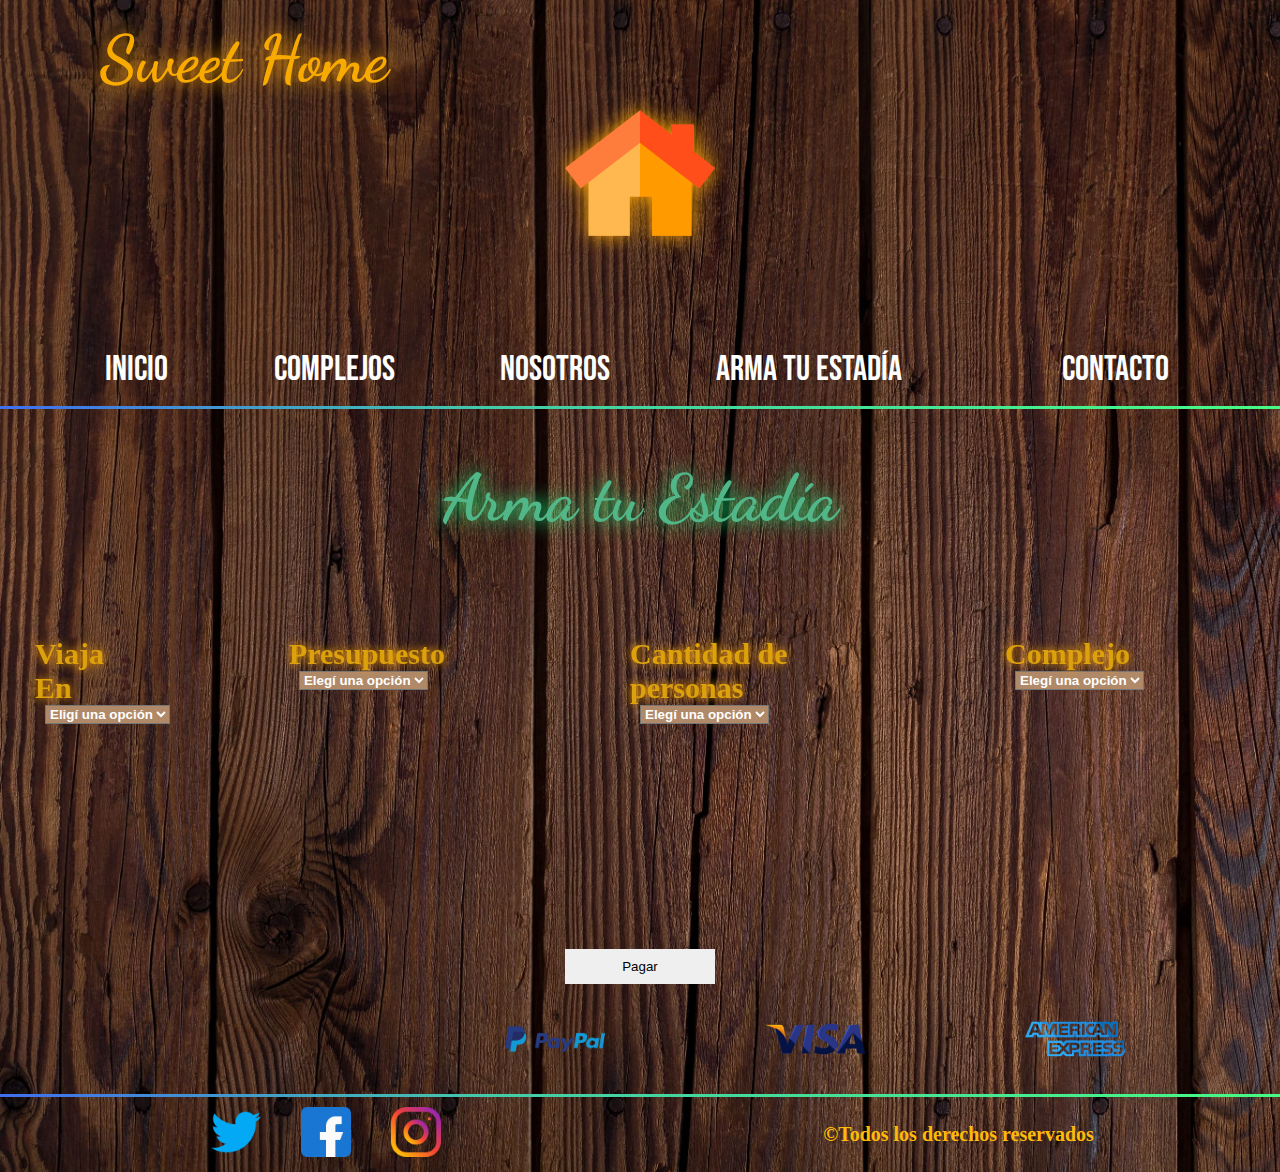
==== armaTuEstadía.html @ 87ab7163 "Avances casi finales del proyecto" ====
<!DOCTYPE html>
<html lang="en">
<head>
    <meta charset="UTF-8">
    <meta http-equiv="X-UA-Compatible" content="IE=edge">
    <meta name="viewport" content="width=device-width, initial-scale=1.0">
    <title>Sweet Home-Estadias-Gabriel Videla</title>   
    <link rel="preconnect" href="https://fonts.googleapis.com">
    <link rel="preconnect" href="https://fonts.gstatic.com" crossorigin>
    <link href="https://fonts.googleapis.com/css2?family=Dancing+Script:wght@600&display=swap" rel="stylesheet">
    <link rel="preconnect" href="https://fonts.googleapis.com">
    <link rel="preconnect" href="https://fonts.gstatic.com" crossorigin>
    <link href="https://fonts.googleapis.com/css2?family=Bebas+Neue&display=swap" rel="stylesheet">
    <meta name="description" content="Aquí podras armar la estadía de acuerdo al presupuesto que más te convenga, también definir con cuantas personas vendrás y en donde te hospedarás">
    <meta name="keywords"  content="HOME, SWEET, COMPLEJO, HOGAR, CASA, VACACIONES, PRESUPUESTO, CALIDAD, ESTADÍA, CANTIDAD">
    <link rel="stylesheet" href="./css/main.css">

</head>
<header>
    <h1 class="headerTitulo">Sweet Home</h1> 
    <img id="img-center" src="./img/Logo.png" alt="Logo">
    <nav>
        <div>
            <ul class="header__lista">
                <li><a class="hover-underline-animation" href="index.html">Inicio</a></li>
                <li><a class="hover-underline-animation" href="complejos.html">Complejos</a></li>
                <li><a class="hover-underline-animation" href="nosotros.html">Nosotros</a></li>
                <li><a class="hover-underline-animation" href="armaTuEstadía.html">Arma tu Estadía<a/></li>
                <li><a class="hover-underline-animation" href="contacto.html">contacto<a/></li>
            </ul>
        </div>
    </nav>
</header>

<hr>
<body class="bodyBackground">
    <main>
        <div>
            <h2 class="separacionTitulo">Arma tu Estadía</h2>
        </div>
        
        <section>
            
            
            <form action="#" method="GET" enctype="multipart/form-data" class="flexEstadia">
                <div>
                    <h3>
                        Viaja En
                    </h3>
                   
                    <select name="viajaEn" id="">
                        <option value=""disabled selected>Eligí una opción</option>
                        <option value="Solo">Solo</option>
                        <option value="Pareja">Pareja</option>
                        <option value="Familia">Familia</option>
                    </select>
                </div>
                
                <div>
                    <h3>
                        Presupuesto
                    </h3>
                   
                    <select name="presupuesto" id="">
                        <option value=""disabled selected>Elegí una opción</option>
                        <option value="$1000">$1000</option>
                        <option value="$2000">$2000</option>
                        <option value="$3000">$3000</option>
                        <option value="$4000">$4000</option>
                        <option value="$5000">$5000</option>
                        
                    </select>
                </div>
                
                <div>
                    <h3>
                        Cantidad de personas
                    </h3>
                   
                    <select name="cantidadDePersonas" id="">
                        <option value=""disabled selected>Elegí una opción</option>
                        <option value="1">1</option>
                        <option value="2">2</option>
                        <option value="3">3</option>
                        <option value="4">4</option>
                        <option value="5">5</option>
                        <option value="6">6</option>
                    </select>
                </div>
               
                <div>
                    <h3>
                        Complejo
                    </h3>
                   
                    <select  name="Complejo" id="">
                        <option value=""disabled selected>Elegí una opción</option>
                        <option value="delux">Delux</option>
                        <option value="kingfisher">Kingfisher</option>
                        <option value="oaklands">Oaklands</option>
                    </select>
                </div>
    
            </form>
           
                <div class="centrar">
                    <input type="submit" value="Pagar" class="btnEnviarContacto">
                </div>
                
                <div class="flexCards">
                    <img class="iconsCards" src="./img/paypal.png" alt="paypal">
                    <img class="iconsCards" src="./img/visa.png" alt="visa">
                    <img class="iconsCards" src="./img/americanExpress.png" alt="americanExpress">
                </div>
    
         <hr>
        
        </section>
        
    </main>
    
    <footer>
        <div>
            <img class="footer__icons" src="./img/twitter.png" alt="twitter">
            <img class="footer__icons" src="./img/facebook.png" alt="facebook">
            <img class="footer__icons" src="./img/instagram.png" alt="instagram">
        </div>
        
        <p>©Todos los derechos reservados</p>
    </footer>

</body>
</html>
---- css/main.css ----
* {
  padding: 0;
  margin: 0;
}

.headerTitulo {
  color: #f8aa01;
  font-family: "Dancing Script", cursive;
  font-size: 65px;
  text-align: start;
  margin-top: 20px;
  margin-left: 100px;
  -webkit-filter: drop-shadow(0 0 10px orange);
          filter: drop-shadow(0 0 10px orange);
}

form {
  margin-bottom: 200px;
}

.separacion {
  margin-bottom: 25px;
}

.separacionTitulo {
  margin-bottom: 100px;
  margin-top: 50px;
}

h2 {
  color: #52b788;
  font-size: 65px;
  margin-bottom: 20px;
  text-align: center;
  font-family: "Dancing Script", cursive;
  -webkit-filter: drop-shadow(0 0 10px #1bf57d);
          filter: drop-shadow(0 0 10px #1bf57d);
}

.header__lista > li > a {
  color: white;
  font-size: 35px;
  text-decoration: none;
  font-family: "Bebas Neue", cursive;
}

.parrafo {
  color: #fff4ea;
  font-size: 20px;
  margin-bottom: 25px;
  font-family: "Bebas Neue", cursive;
}

.body__parrafoIndex {
  color: #f39831;
  font-family: "Bebas Neue", cursive;
  font-size: 30px;
  margin-left: 50px;
  margin-top: 100px;
}

.body_parrafoNosotros {
  color: white;
  font-size: 30px;
  font-family: "Bebas Neue", cursive;
}

footer {
  color: #ffba08;
  display: -webkit-box;
  display: -ms-flexbox;
  display: flex;
  -ms-flex-pack: distribute;
      justify-content: space-around;
  font-size: 20px;
  font-weight: bold;
  -webkit-box-align: center;
      -ms-flex-align: center;
          align-items: center;
  margin: 0;
}

h3 {
  color: #dda20b;
  display: -webkit-box;
  display: -ms-flexbox;
  display: flex;
  -webkit-box-pack: space-evenly;
      -ms-flex-pack: space-evenly;
          justify-content: space-evenly;
  font-size: 30px;
  font-weight: bold;
  margin-right: 150px;
  margin-left: 35px;
  -webkit-filter: drop-shadow(0 0 5px orange);
          filter: drop-shadow(0 0 5px orange);
}

#img-center {
  display: block;
  margin-left: auto;
  margin-right: auto;
  margin-bottom: 100px;
  height: 150px;
  width: 150px;
  -webkit-filter: drop-shadow(0 0 10px orange);
          filter: drop-shadow(0 0 10px orange);
}

.contacto {
  display: block;
  margin-left: auto;
  margin-right: auto;
  height: 200px;
  width: 200px;
}

label {
  color: white;
  font-size: 25px;
}

legend {
  color: white;
  font-size: 25px;
}

.centrar {
  text-align: center;
}

.bodyBackground {
  background-image: url(../img/FondoDePagina.jpg);
  background-repeat: no-repeat;
  background-size: cover;
  width: 100%;
  height: 100%;
}

ul {
  List-style: none;
  display: -webkit-box;
  display: -ms-flexbox;
  display: flex;
  -webkit-box-orient: horizontal;
  -webkit-box-direction: normal;
      -ms-flex-direction: row;
          flex-direction: row;
  -webkit-box-pack: space-evenly;
      -ms-flex-pack: space-evenly;
          justify-content: space-evenly;
}

.hover-underline-animation {
  display: inline-block;
  position: relative;
  color: #0087ca;
}

.hover-underline-animation:after {
  content: '';
  position: absolute;
  width: 100%;
  -webkit-transform: scaleX(0);
          transform: scaleX(0);
  height: 3px;
  bottom: 0;
  left: 0;
  background-color: #2a9d8f;
  -webkit-transform-origin: bottom right;
          transform-origin: bottom right;
  -webkit-transition: -webkit-transform 0.25s ease-out;
  transition: -webkit-transform 0.25s ease-out;
  transition: transform 0.25s ease-out;
  transition: transform 0.25s ease-out, -webkit-transform 0.25s ease-out;
}

.hover-underline-animation:hover:after {
  -webkit-transform: scaleX(1);
          transform: scaleX(1);
  -webkit-transform-origin: bottom left;
          transform-origin: bottom left;
}

li {
  margin-left: 50px;
}

header {
  margin-bottom: 15PX;
}

.body__complejosflex {
  display: -webkit-box;
  display: -ms-flexbox;
  display: flex;
  -webkit-box-orient: horizontal;
  -webkit-box-direction: normal;
      -ms-flex-direction: row;
          flex-direction: row;
  -ms-flex-wrap: nowrap;
      flex-wrap: nowrap;
  -webkit-box-pack: space-evenly;
      -ms-flex-pack: space-evenly;
          justify-content: space-evenly;
}

.flexEstadia {
  display: -webkit-box;
  display: -ms-flexbox;
  display: flex;
  -webkit-box-orient: horizontal;
  -webkit-box-direction: normal;
      -ms-flex-direction: row;
          flex-direction: row;
  -ms-flex-wrap: nowrap;
      flex-wrap: nowrap;
  -webkit-box-pack: space-evenly;
      -ms-flex-pack: space-evenly;
          justify-content: space-evenly;
}

select {
  margin-left: 45px;
  color: white;
  font-weight: bold;
  background-color: #b08968;
}

.body__grid {
  display: -ms-grid;
  display: grid;
  -ms-grid-columns: 500px 500px;
      grid-template-columns: 500px 500px;
  -ms-grid-rows: 100px 500px;
      grid-template-rows: 100px 500px;
  -webkit-box-pack: space-evenly;
      -ms-flex-pack: space-evenly;
          justify-content: space-evenly;
  grid-row-gap: 50px;
  margin-top: 100px;
}

.gridIndex {
  display: -ms-grid;
  display: grid;
  -ms-grid-columns: 200px 500px;
      grid-template-columns: 200px 500px;
  -ms-grid-rows: 200px 500px;
      grid-template-rows: 200px 500px;
  -ms-flex-pack: distribute;
      justify-content: space-around;
  grid-column-gap: 150px;
  grid-row-gap: 50px;
}

.body__imgNosotros {
  height: 400px;
  width: 400px;
}

.imgIndex {
  height: 150px;
  width: 150px;
  margin: 25px;
  padding: 1px;
  border: #fcd15b 5px;
  border-style: outset;
}

hr {
  width: 100%;
  opacity: 1;
  height: 3px !important;
  border: none;
  background: #3f5efb;
  background: -webkit-gradient(linear, left top, right top, from(#3f5efb), color-stop(0%, #406eef), color-stop(39%, #44cba8), to(#46fc83));
  background: linear-gradient(90deg, #3f5efb 0%, #406eef 0%, #44cba8 39%, #46fc83 100%);
}

.borde {
  border: #90be6d 5px;
}

.footer__icons {
  height: 50px;
  width: 50px;
  padding: 10px;
  margin-left: 15px;
  cursor: pointer;
}

.iconsCards {
  height: 100px;
  width: 100px;
  padding: 5px;
  margin-right: 150px;
}

.flexCards {
  display: -webkit-box;
  display: -ms-flexbox;
  display: flex;
  -webkit-box-orient: horizontal;
  -webkit-box-direction: normal;
      -ms-flex-direction: row;
          flex-direction: row;
  -webkit-box-pack: end;
      -ms-flex-pack: end;
          justify-content: flex-end;
}

.btnEnviarContacto {
  width: 150px;
  padding-top: 10px;
  padding-bottom: 10px;
  border: none;
  margin-top: 25px;
  -webkit-transition: all 0.3s ease-in-out;
  transition: all 0.3s ease-in-out;
}

.btnEnviarContacto:hover {
  background-color: #e63946;
  color: white;
  -webkit-transform: scale(1.3);
          transform: scale(1.3);
}

.carousel {
  margin-left: 10px;
  border: #2a9d8f 7px;
  border-style: outset;
}

.cardComplejo__titulo {
  color: #dda20b;
}

.cardComplejo__imagen {
  height: 300px;
  width: 450px;
  margin: 25px;
  padding: 1px;
  border: #2a9d8f 5px;
  border-style: outset;
  -webkit-transition: all 0.3s ease-in-out;
  transition: all 0.3s ease-in-out;
}

.cardComplejo__imagen:hover {
  -webkit-transform: scale(1.1);
          transform: scale(1.1);
}

.cardComplejo__parrafo {
  color: #fff4ea;
  font-size: 20px;
  margin-bottom: 25px;
  font-family: "Bebas Neue", cursive;
}

.cardComplejo2__titulo2 {
  color: #dda20b;
}

.cardComplejo2__imagen2 {
  height: 300px;
  width: 450px;
  margin: 25px;
  padding: 1px;
  border: #2a9d8f 5px;
  border-style: outset;
  -webkit-transition: all 0.3s ease-in-out;
  transition: all 0.3s ease-in-out;
}

.cardComplejo2__imagen2:hover {
  -webkit-transform: scale(1.1);
          transform: scale(1.1);
}

.cardComplejo2__parrafo2 {
  color: #fff4ea;
  font-size: 20px;
  margin-bottom: 25px;
  font-family: "Bebas Neue", cursive;
}

.cardComplejo3__titulo3 {
  color: #dda20b;
}

.cardComplejo3__imagen3 {
  height: 300px;
  width: 450px;
  margin: 25px;
  padding: 1px;
  border: #2a9d8f 5px;
  border-style: outset;
  -webkit-transition: all 0.3s ease-in-out;
  transition: all 0.3s ease-in-out;
}

.cardComplejo3__imagen3:hover {
  -webkit-transform: scale(1.1);
          transform: scale(1.1);
}

.cardComplejo3__parrafo3 {
  color: #fff4ea;
  font-size: 20px;
  margin-bottom: 25px;
  font-family: "Bebas Neue", cursive;
}

@media only screen and (min-width: 320px) {
  .grilla {
    display: -ms-grid;
    display: grid;
    -ms-grid-columns: 100px;
        grid-template-columns: 100px;
    -ms-grid-rows: 100px;
        grid-template-rows: 100px;
    grid-column-gap: 10px;
    -webkit-box-pack: stretch;
        -ms-flex-pack: stretch;
            justify-content: stretch;
  }
}

@media only screen and (min-width: 768px) {
  .grilla {
    display: -ms-grid;
    display: grid;
    -ms-grid-columns: (1fr)[2];
        grid-template-columns: repeat(2, 1fr);
    -ms-grid-rows: (1fr)[2];
        grid-template-rows: repeat(2, 1fr);
    grid-column-gap: 10px;
  }
}

@media only screen and (min-width: 1024px) {
  .grilla {
    display: -ms-grid;
    display: grid;
    -ms-grid-columns: (300px)[6];
        grid-template-columns: repeat(6, 300px);
    -ms-grid-rows: 100px;
        grid-template-rows: 100px;
    -webkit-box-align: center;
        -ms-flex-align: center;
            align-items: center;
    -ms-flex-pack: distribute;
        justify-content: space-around;
  }
}
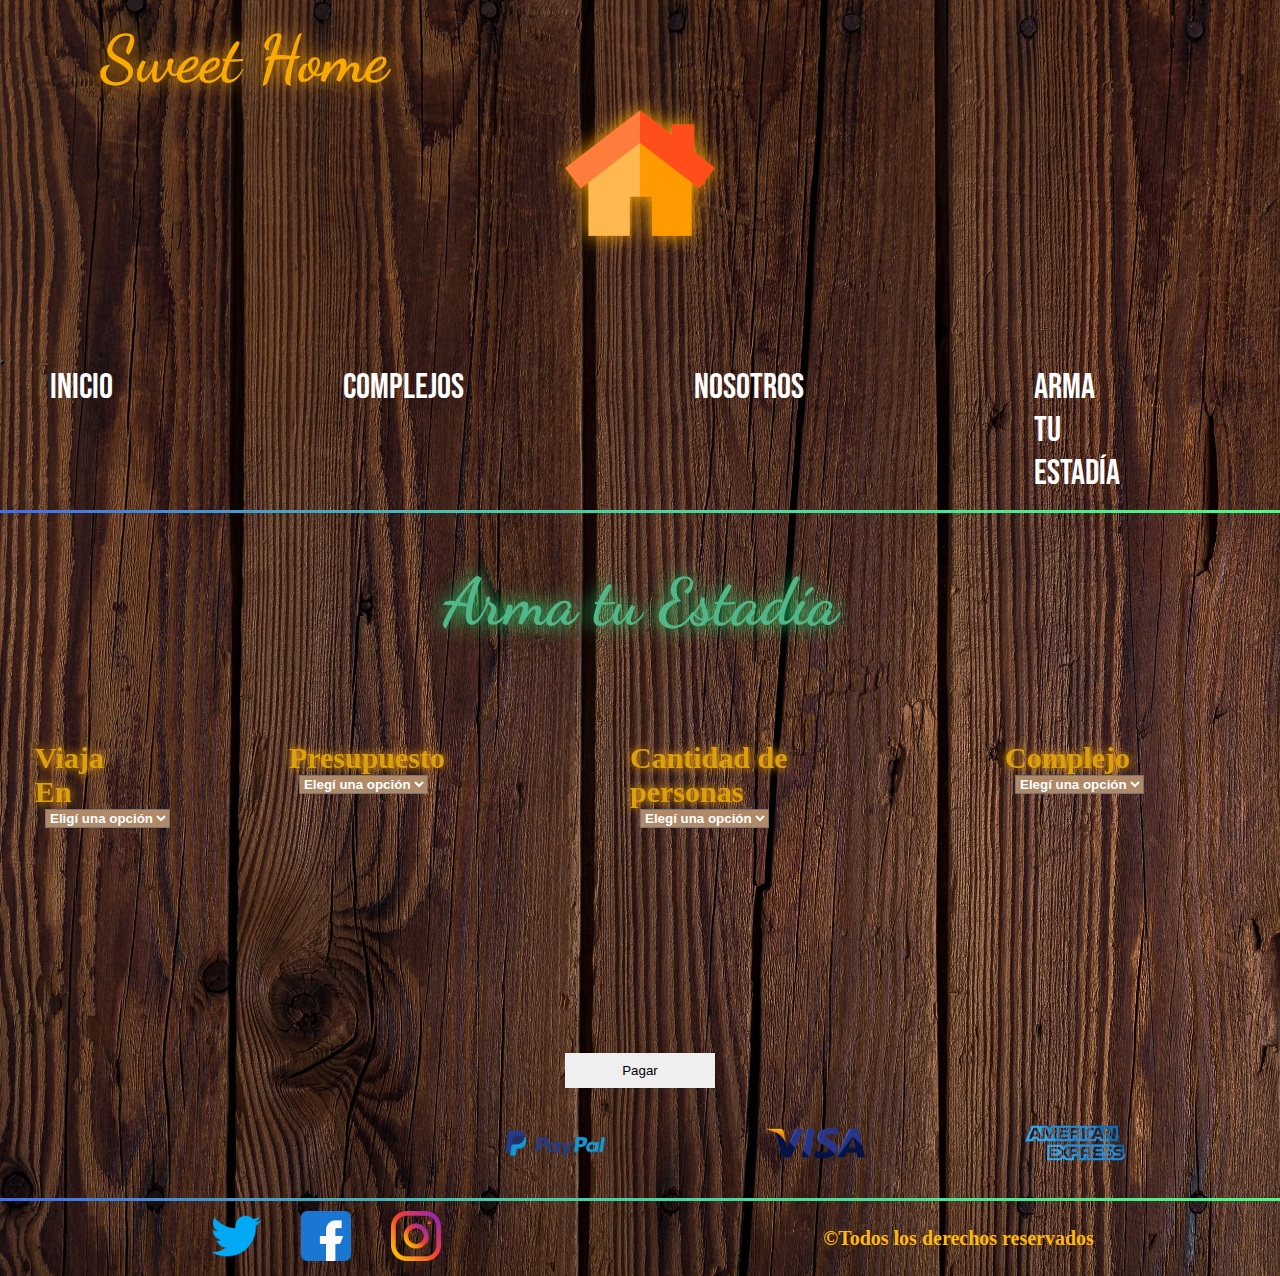
==== commit c70886e2: "cambios para la barra de navegacion" ====
--- a/armaTuEstadía.html
+++ b/armaTuEstadía.html
@@ -13,23 +13,43 @@
     <link href="https://fonts.googleapis.com/css2?family=Bebas+Neue&display=swap" rel="stylesheet">
     <meta name="description" content="Aquí podras armar la estadía de acuerdo al presupuesto que más te convenga, también definir con cuantas personas vendrás y en donde te hospedarás">
     <meta name="keywords"  content="HOME, SWEET, COMPLEJO, HOGAR, CASA, VACACIONES, PRESUPUESTO, CALIDAD, ESTADÍA, CANTIDAD">
+    <link href="https://cdn.jsdelivr.net/npm/bootstrap@5.0.2/dist/css/bootstrap.min.css" rel="stylesheet" integrity="sha384-EVSTQN3/azprG1Anm3QDgpJLIm9Nao0Yz1ztcQTwFspd3yD65VohhpuuCOmLASjC" crossorigin="anonymous">
     <link rel="stylesheet" href="./css/main.css">
 
 </head>
 <header>
     <h1 class="headerTitulo">Sweet Home</h1> 
     <img id="img-center" src="./img/Logo.png" alt="Logo">
-    <nav>
-        <div>
-            <ul class="header__lista">
-                <li><a class="hover-underline-animation" href="index.html">Inicio</a></li>
-                <li><a class="hover-underline-animation" href="complejos.html">Complejos</a></li>
-                <li><a class="hover-underline-animation" href="nosotros.html">Nosotros</a></li>
-                <li><a class="hover-underline-animation" href="armaTuEstadía.html">Arma tu Estadía<a/></li>
-                <li><a class="hover-underline-animation" href="contacto.html">contacto<a/></li>
+    <nav class="navbar navbar-expand-lg navbar-light ">
+        <div class="container-fluid">
+          <a class="navbar-brand" href="#"></a>
+          <button class="navbar-toggler" type="button" data-bs-toggle="collapse" data-bs-target="#navbarText" aria-controls="navbarText" aria-expanded="false" aria-label="Toggle navigation">
+            <span class="navbar-toggler-icon"></span>
+          </button>
+          <div class="collapse navbar-collapse" id="navbarText">
+            <ul class="navbar-nav me-auto mb-2 mb-lg-0 header__lista">
+              <li class="nav-item">
+                <a class="nav-link active hover-underline-animation" aria-current="page" href="index.html">Inicio</a>
+              </li>
+              <li class="nav-item">
+                <a class="nav-link hover-underline-animation" href="complejos.html">Complejos</a>
+              </li>
+              <li class="nav-item">
+                <a class="nav-link hover-underline-animation" href="nosotros.html">Nosotros</a>
+              </li>
+              <li class="nav-item">
+                <a class="nav-link hover-underline-animation" href="armaTuEstadía.html">Arma Tu Estadía</a>
+              </li>
+              <li class="nav-item">
+                <a class="nav-link hover-underline-animation" href="contacto.html">Contacto</a>
+              </li>
             </ul>
+            <span class="navbar-text">
+              
+            </span>
+          </div>
         </div>
-    </nav>
+      </nav>
 </header>
 
 <hr>
@@ -128,7 +148,7 @@
         
         <p>©Todos los derechos reservados</p>
     </footer>
-
+    <script src="https://cdn.jsdelivr.net/npm/bootstrap@5.0.2/dist/js/bootstrap.bundle.min.js" integrity="sha384-MrcW6ZMFYlzcLA8Nl+NtUVF0sA7MsXsP1UyJoMp4YLEuNSfAP+JcXn/tWtIaxVXM" crossorigin="anonymous"></script>
 </body>
 </html>
 
--- a/css/main.css
+++ b/css/main.css
@@ -38,10 +38,15 @@
 }
 
 .header__lista > li > a {
-  color: white;
+  color: white !important;
   font-size: 35px;
   text-decoration: none;
   font-family: "Bebas Neue", cursive;
+  margin-right: 180px;
+}
+
+.navbar-toggler {
+  background-color: white;
 }
 
 .parrafo {
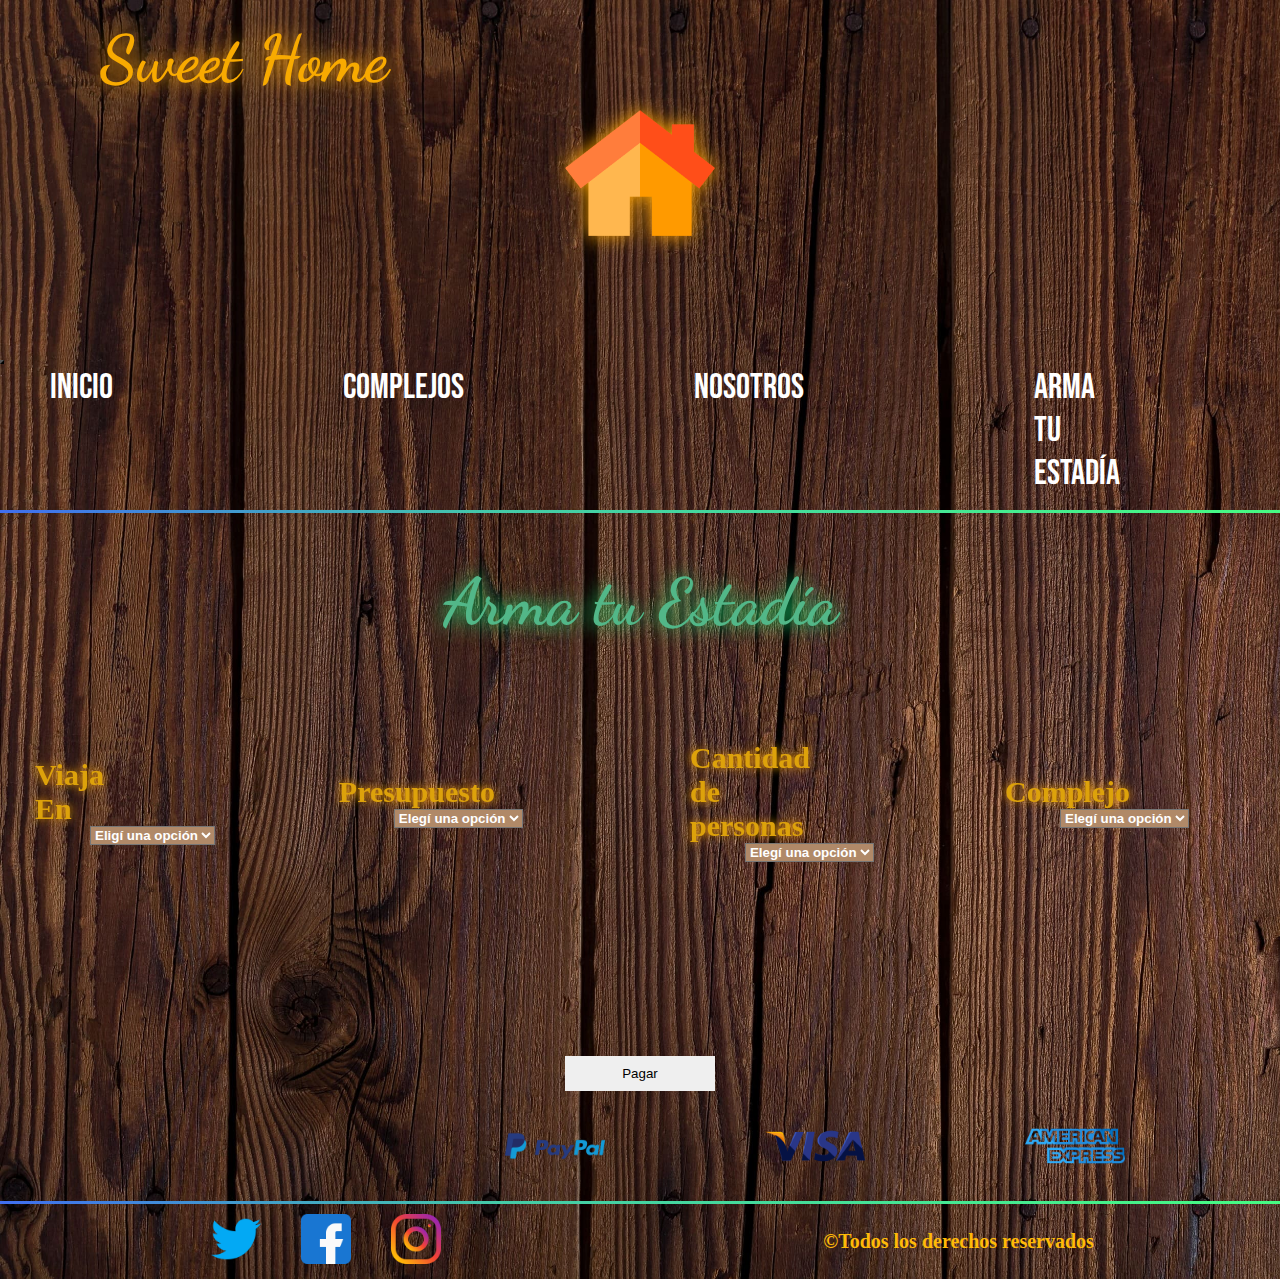
==== commit 2c5c4707: "cambios en la seccion Arma tu Estadia, posible version final" ====
--- a/armaTuEstadía.html
+++ b/armaTuEstadía.html
@@ -58,69 +58,67 @@
         <div>
             <h2 class="separacionTitulo">Arma tu Estadía</h2>
         </div>
-        
         <section>
-            
-            
-            <form action="#" method="GET" enctype="multipart/form-data" class="flexEstadia">
-                <div>
-                    <h3>
-                        Viaja En
-                    </h3>
+            <form action="#" method="GET" enctype="multipart/form-data" class="grilla">
+               
+                    <div>
+                        <h3>
+                            Viaja En
+                        </h3>
+                       
+                        <select name="viajaEn" id="">
+                            <option value=""disabled selected>Eligí una opción</option>
+                            <option value="Solo">Solo</option>
+                            <option value="Pareja">Pareja</option>
+                            <option value="Familia">Familia</option>
+                        </select>
+                    </div>
+                    
+                    <div>
+                        <h3>
+                            Presupuesto
+                        </h3>
+                       
+                        <select name="presupuesto" id="">
+                            <option value=""disabled selected>Elegí una opción</option>
+                            <option value="$1000">$1000</option>
+                            <option value="$2000">$2000</option>
+                            <option value="$3000">$3000</option>
+                            <option value="$4000">$4000</option>
+                            <option value="$5000">$5000</option>
+                            
+                        </select>
+                    </div>
+                    
+                    <div>
+                        <h3>
+                            Cantidad de personas
+                        </h3>
+                       
+                        <select name="cantidadDePersonas" id="">
+                            <option value=""disabled selected>Elegí una opción</option>
+                            <option value="1">1</option>
+                            <option value="2">2</option>
+                            <option value="3">3</option>
+                            <option value="4">4</option>
+                            <option value="5">5</option>
+    
+                        </select>
+                    </div>
                    
-                    <select name="viajaEn" id="">
-                        <option value=""disabled selected>Eligí una opción</option>
-                        <option value="Solo">Solo</option>
-                        <option value="Pareja">Pareja</option>
-                        <option value="Familia">Familia</option>
-                    </select>
-                </div>
-                
-                <div>
-                    <h3>
-                        Presupuesto
-                    </h3>
-                   
-                    <select name="presupuesto" id="">
-                        <option value=""disabled selected>Elegí una opción</option>
-                        <option value="$1000">$1000</option>
-                        <option value="$2000">$2000</option>
-                        <option value="$3000">$3000</option>
-                        <option value="$4000">$4000</option>
-                        <option value="$5000">$5000</option>
-                        
-                    </select>
-                </div>
-                
-                <div>
-                    <h3>
-                        Cantidad de personas
-                    </h3>
-                   
-                    <select name="cantidadDePersonas" id="">
-                        <option value=""disabled selected>Elegí una opción</option>
-                        <option value="1">1</option>
-                        <option value="2">2</option>
-                        <option value="3">3</option>
-                        <option value="4">4</option>
-                        <option value="5">5</option>
-                        <option value="6">6</option>
-                    </select>
-                </div>
-               
-                <div>
-                    <h3>
-                        Complejo
-                    </h3>
-                   
-                    <select  name="Complejo" id="">
-                        <option value=""disabled selected>Elegí una opción</option>
-                        <option value="delux">Delux</option>
-                        <option value="kingfisher">Kingfisher</option>
-                        <option value="oaklands">Oaklands</option>
-                    </select>
-                </div>
-    
+                    <div>
+                        <h3>
+                            Complejo
+                        </h3>
+                       
+                        <select  name="Complejo" id="">
+                            <option value=""disabled selected>Elegí una opción</option>
+                            <option value="delux">Delux</option>
+                            <option value="kingfisher">Kingfisher</option>
+                            <option value="oaklands">Oaklands</option>
+                            <option value="oaklands">Imperial</option>
+                        </select>
+                    </div>
             </form>
            
                 <div class="centrar">
@@ -132,9 +130,7 @@
                     <img class="iconsCards" src="./img/visa.png" alt="visa">
                     <img class="iconsCards" src="./img/americanExpress.png" alt="americanExpress">
                 </div>
-    
          <hr>
-        
         </section>
         
     </main>
--- a/css/main.css
+++ b/css/main.css
@@ -66,6 +66,7 @@
 
 .body_parrafoNosotros {
   color: white;
+  margin-top: 190px;
   font-size: 30px;
   font-family: "Bebas Neue", cursive;
 }
@@ -262,6 +263,7 @@
 .body__imgNosotros {
   height: 400px;
   width: 400px;
+  margin-bottom: 20px;
 }
 
 .imgIndex {
@@ -415,22 +417,55 @@
 .cardComplejo3__parrafo3 {
   color: #fff4ea;
   font-size: 20px;
+  margin-bottom: 35px;
+  font-family: "Bebas Neue", cursive;
+}
+
+.cardComplejo4__titulo4 {
+  color: #dda20b;
+}
+
+.cardComplejo4__imagen4 {
+  height: 300px;
+  width: 450px;
+  margin: 25px;
+  padding: 1px;
+  border: #2a9d8f 5px;
+  border-style: outset;
+  -webkit-transition: all 0.3s ease-in-out;
+  transition: all 0.3s ease-in-out;
+}
+
+.cardComplejo4__imagen4:hover {
+  -webkit-transform: scale(1.1);
+          transform: scale(1.1);
+}
+
+.cardComplejo4__parrafo4 {
+  color: #fff4ea;
+  font-size: 20px;
   margin-bottom: 25px;
   font-family: "Bebas Neue", cursive;
+}
+
+select {
+  margin-left: 90px;
 }
 
 @media only screen and (min-width: 320px) {
   .grilla {
-    display: -ms-grid;
-    display: grid;
-    -ms-grid-columns: 100px;
-        grid-template-columns: 100px;
-    -ms-grid-rows: 100px;
-        grid-template-rows: 100px;
-    grid-column-gap: 10px;
-    -webkit-box-pack: stretch;
-        -ms-flex-pack: stretch;
-            justify-content: stretch;
+    display: -webkit-box;
+    display: -ms-flexbox;
+    display: flex;
+    -webkit-box-orient: vertical;
+    -webkit-box-direction: normal;
+        -ms-flex-direction: column;
+            flex-direction: column;
+    -ms-flex-wrap: nowrap;
+        flex-wrap: nowrap;
+    -ms-flex-pack: distribute;
+        justify-content: space-around;
+    height: 100vh;
   }
 }
 
@@ -438,11 +473,13 @@
   .grilla {
     display: -ms-grid;
     display: grid;
+    height: 60vh;
     -ms-grid-columns: (1fr)[2];
         grid-template-columns: repeat(2, 1fr);
     -ms-grid-rows: (1fr)[2];
         grid-template-rows: repeat(2, 1fr);
     grid-column-gap: 10px;
+    grid-row-gap: 10px;
   }
 }
 
@@ -450,10 +487,12 @@
   .grilla {
     display: -ms-grid;
     display: grid;
-    -ms-grid-columns: (300px)[6];
-        grid-template-columns: repeat(6, 300px);
-    -ms-grid-rows: 100px;
-        grid-template-rows: 100px;
+    height: 10vh;
+    -ms-grid-columns: (1fr)[4];
+        grid-template-columns: repeat(4, 1fr);
+    -ms-grid-rows: 1fr;
+        grid-template-rows: 1fr;
+    grid-column-gap: 10px;
     -webkit-box-align: center;
         -ms-flex-align: center;
             align-items: center;
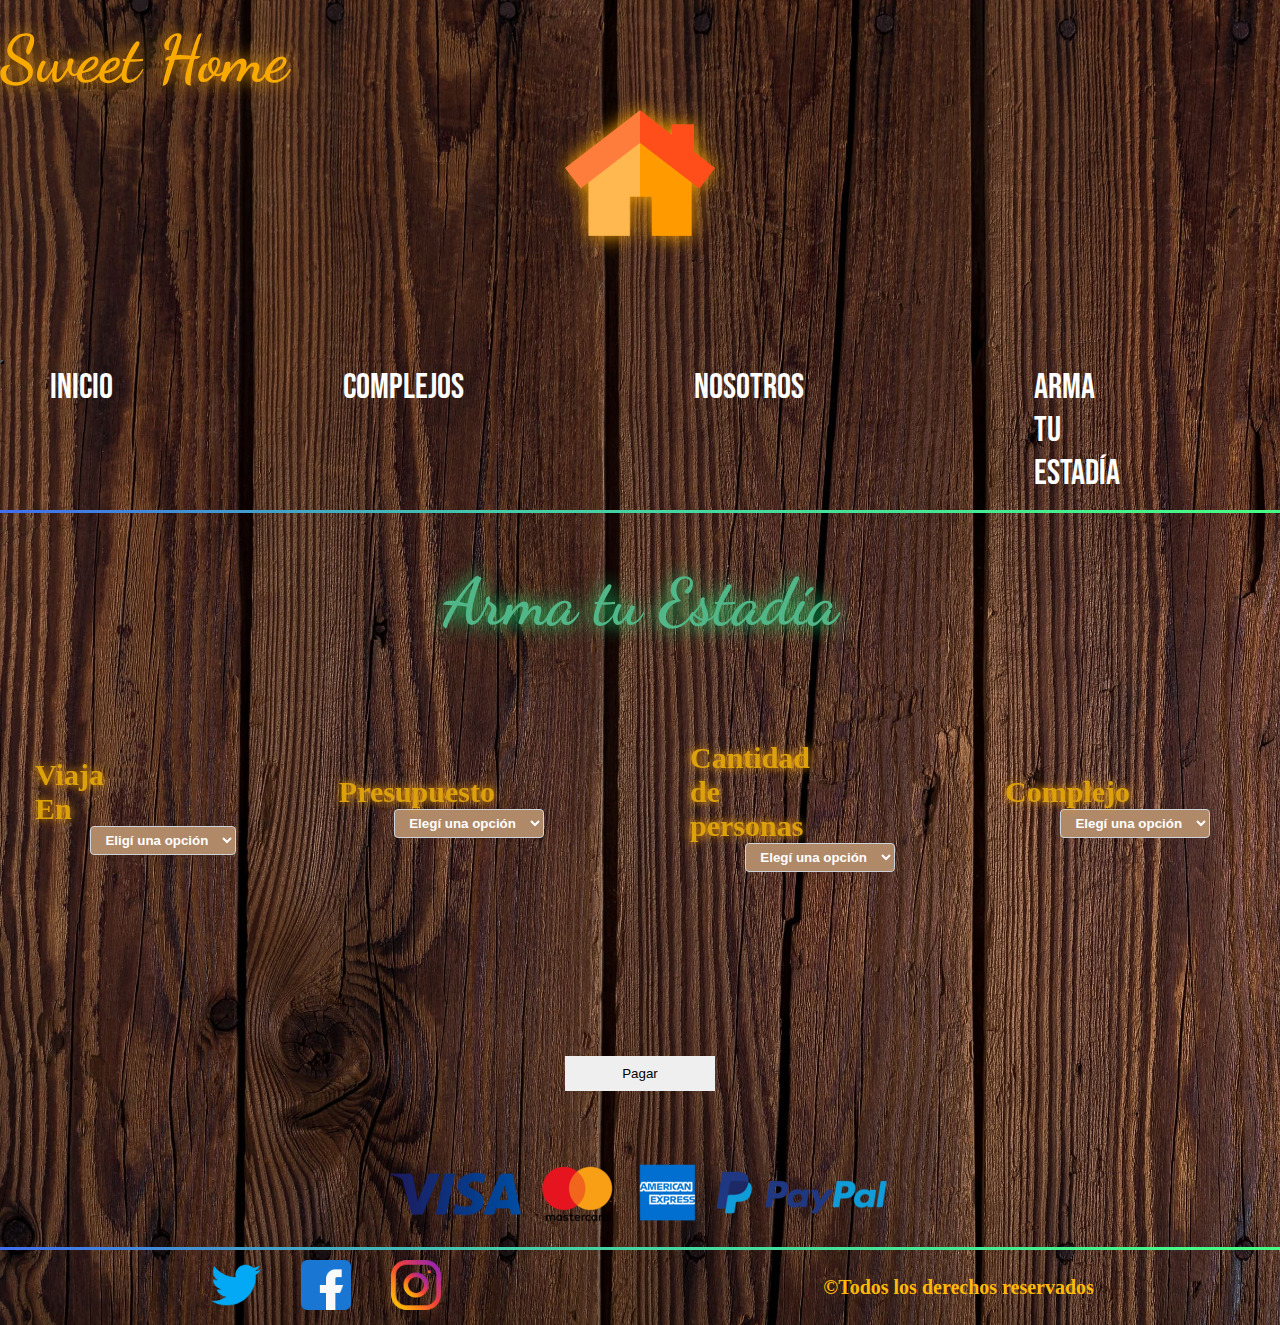
==== commit f1b662d9: "cambios en dispositivos mobiles y tablet - posible version final" ====
--- a/armaTuEstadía.html
+++ b/armaTuEstadía.html
@@ -17,43 +17,42 @@
     <link rel="stylesheet" href="./css/main.css">
 
 </head>
-<header>
-    <h1 class="headerTitulo">Sweet Home</h1> 
-    <img id="img-center" src="./img/Logo.png" alt="Logo">
-    <nav class="navbar navbar-expand-lg navbar-light ">
-        <div class="container-fluid">
-          <a class="navbar-brand" href="#"></a>
-          <button class="navbar-toggler" type="button" data-bs-toggle="collapse" data-bs-target="#navbarText" aria-controls="navbarText" aria-expanded="false" aria-label="Toggle navigation">
-            <span class="navbar-toggler-icon"></span>
-          </button>
-          <div class="collapse navbar-collapse" id="navbarText">
-            <ul class="navbar-nav me-auto mb-2 mb-lg-0 header__lista">
-              <li class="nav-item">
-                <a class="nav-link active hover-underline-animation" aria-current="page" href="index.html">Inicio</a>
-              </li>
-              <li class="nav-item">
-                <a class="nav-link hover-underline-animation" href="complejos.html">Complejos</a>
-              </li>
-              <li class="nav-item">
-                <a class="nav-link hover-underline-animation" href="nosotros.html">Nosotros</a>
-              </li>
-              <li class="nav-item">
-                <a class="nav-link hover-underline-animation" href="armaTuEstadía.html">Arma Tu Estadía</a>
-              </li>
-              <li class="nav-item">
-                <a class="nav-link hover-underline-animation" href="contacto.html">Contacto</a>
-              </li>
-            </ul>
-            <span class="navbar-text">
-              
-            </span>
-          </div>
-        </div>
-      </nav>
-</header>
-
-<hr>
 <body class="bodyBackground">
+    <header>
+        <a class="linkHome" href="index.html"><h1 class="headerTitulo">Sweet Home</h1></a> 
+        <a href="index.html"><img id="img-center" src="./img/Logo.png" alt="Logo"></a>
+        <nav class="navbar navbar-expand-lg navbar-light ">
+            <div class="container-fluid">
+              <a class="navbar-brand" href="#"></a>
+              <button class="navbar-toggler" type="button" data-bs-toggle="collapse" data-bs-target="#navbarText" aria-controls="navbarText" aria-expanded="false" aria-label="Toggle navigation">
+                <span class="navbar-toggler-icon"></span>
+              </button>
+              <div class="collapse navbar-collapse" id="navbarText">
+                <ul class="navbar-nav me-auto mb-2 mb-lg-0 header__lista">
+                  <li class="nav-item">
+                    <a class="nav-link active hover-underline-animation" aria-current="page" href="index.html">Inicio</a>
+                  </li>
+                  <li class="nav-item">
+                    <a class="nav-link hover-underline-animation" href="complejos.html">Complejos</a>
+                  </li>
+                  <li class="nav-item">
+                    <a class="nav-link hover-underline-animation" href="nosotros.html">Nosotros</a>
+                  </li>
+                  <li class="nav-item">
+                    <a class="nav-link hover-underline-animation" href="armaTuEstadía.html">Arma Tu Estadía</a>
+                  </li>
+                  <li class="nav-item">
+                    <a class="nav-link hover-underline-animation" href="contacto.html">Contacto</a>
+                  </li>
+                </ul>
+                <span class="navbar-text">
+                  
+                </span>
+              </div>
+            </div>
+          </nav>
+    </header>
+    <hr>
     <main>
         <div>
             <h2 class="separacionTitulo">Arma tu Estadía</h2>
@@ -126,16 +125,15 @@
                 </div>
                 
                 <div class="flexCards">
-                    <img class="iconsCards" src="./img/paypal.png" alt="paypal">
-                    <img class="iconsCards" src="./img/visa.png" alt="visa">
-                    <img class="iconsCards" src="./img/americanExpress.png" alt="americanExpress">
+                    <img class="iconsCards" src="./img/MetodosDePago.png" alt="metodosDePago">
+                    
                 </div>
          <hr>
         </section>
         
     </main>
     
-    <footer>
+    <footer class="footer__column">
         <div>
             <img class="footer__icons" src="./img/twitter.png" alt="twitter">
             <img class="footer__icons" src="./img/facebook.png" alt="facebook">
--- a/css/main.css
+++ b/css/main.css
@@ -9,7 +9,7 @@
   font-size: 65px;
   text-align: start;
   margin-top: 20px;
-  margin-left: 100px;
+  margin-left: 0px;
   -webkit-filter: drop-shadow(0 0 10px orange);
           filter: drop-shadow(0 0 10px orange);
 }
@@ -229,6 +229,13 @@
 select {
   margin-left: 45px;
   color: white;
+  border: 1px solid #ced4da;
+  border-radius: .25rem;
+  -webkit-transition: border-color .15s ease-in-out,-webkit-box-shadow .15s ease-in-out;
+  transition: border-color .15s ease-in-out,-webkit-box-shadow .15s ease-in-out;
+  transition: border-color .15s ease-in-out,box-shadow .15s ease-in-out;
+  transition: border-color .15s ease-in-out,box-shadow .15s ease-in-out,-webkit-box-shadow .15s ease-in-out;
+  padding: .300rem .65rem;
   font-weight: bold;
   background-color: #b08968;
 }
@@ -275,6 +282,11 @@
   border-style: outset;
 }
 
+.separacionIndex {
+  padding-top: 5%;
+  padding-bottom: 5%;
+}
+
 hr {
   width: 100%;
   opacity: 1;
@@ -297,13 +309,6 @@
   cursor: pointer;
 }
 
-.iconsCards {
-  height: 100px;
-  width: 100px;
-  padding: 5px;
-  margin-right: 150px;
-}
-
 .flexCards {
   display: -webkit-box;
   display: -ms-flexbox;
@@ -312,9 +317,13 @@
   -webkit-box-direction: normal;
       -ms-flex-direction: row;
           flex-direction: row;
-  -webkit-box-pack: end;
-      -ms-flex-pack: end;
-          justify-content: flex-end;
+  -webkit-box-pack: center;
+      -ms-flex-pack: center;
+          justify-content: center;
+}
+
+.iconsCards {
+  margin-top: 50px;
 }
 
 .btnEnviarContacto {
@@ -450,6 +459,22 @@
 
 select {
   margin-left: 90px;
+}
+
+.separacionComplejos {
+  margin-left: 50px;
+  margin-top: 10%;
+}
+
+.tituloComplejos {
+  margin-right: 150px;
+  padding-top: 50px;
+}
+
+.separacionNosotros {
+  margin-right: 15rem;
+  margin-bottom: 100px;
+  margin-top: 50px;
 }
 
 @media only screen and (min-width: 320px) {
@@ -467,6 +492,10 @@
         justify-content: space-around;
     height: 100vh;
   }
+}
+
+.linkHome {
+  text-decoration: none;
 }
 
 @media only screen and (min-width: 768px) {
@@ -500,3 +529,115 @@
         justify-content: space-around;
   }
 }
+
+@media only screen and (max-width: 768px) {
+  .headerTitulo {
+    text-align: center;
+    margin-right: 0px;
+    margin-left: 0px;
+  }
+  .separacionNosotros {
+    margin-right: 15rem;
+    margin-bottom: 100px;
+    margin-top: 50px;
+    margin-right: 0px;
+  }
+  .body__imgNosotros {
+    height: 400px;
+    width: 400px;
+    margin-bottom: 20px;
+    margin-left: 135px;
+  }
+  .body_parrafoNosotros {
+    color: white;
+    margin-top: 100px;
+    font-size: 30px;
+    font-family: "Bebas Neue", cursive;
+  }
+}
+
+@media only screen and (max-width: 480px) and (min-width: 320px) {
+  .cardComplejo__imagen {
+    height: auto;
+    width: 100%;
+    margin: 0px;
+    padding: 1px;
+    border: #2a9d8f 5px;
+    border-style: outset;
+    -webkit-transition: all 0.3s ease-in-out;
+    transition: all 0.3s ease-in-out;
+  }
+  .cardComplejo2__imagen2 {
+    height: auto;
+    width: 100%;
+    margin: 0px;
+    padding: 1px;
+    border: #2a9d8f 5px;
+    border-style: outset;
+    -webkit-transition: all 0.3s ease-in-out;
+    transition: all 0.3s ease-in-out;
+  }
+  .cardComplejo3__imagen3 {
+    height: auto;
+    width: 100%;
+    margin: 0px;
+    padding: 1px;
+    border: #2a9d8f 5px;
+    border-style: outset;
+    -webkit-transition: all 0.3s ease-in-out;
+    transition: all 0.3s ease-in-out;
+  }
+  .cardComplejo4__imagen4 {
+    height: auto;
+    width: 100%;
+    margin: 0px;
+    padding: 1px;
+    border: #2a9d8f 5px;
+    border-style: outset;
+    -webkit-transition: all 0.3s ease-in-out;
+    transition: all 0.3s ease-in-out;
+  }
+  .tituloComplejos {
+    margin-right: 150px;
+    padding-top: 50px;
+    margin-left: 0px;
+    margin-right: 0px;
+  }
+  .body__imgNosotros {
+    height: 400px;
+    width: 400px;
+    margin-bottom: 20px;
+    margin-left: 0px;
+  }
+  .body_parrafoNosotros {
+    color: white;
+    margin-top: 100px;
+    margin-left: 2rem;
+    font-size: 30px;
+    font-family: "Bebas Neue", cursive;
+  }
+  .header__lista > li > a {
+    color: white !important;
+    font-size: 35px;
+    text-decoration: none;
+    font-family: "Bebas Neue", cursive;
+    margin-right: 140px;
+  }
+  .iconsCards {
+    margin-top: 50px;
+    width: 300px;
+  }
+  .container-fluid {
+    background-color: black;
+    opacity: 0.5;
+  }
+  .footer__column {
+    display: -webkit-box;
+    display: -ms-flexbox;
+    display: flex;
+    -webkit-box-orient: vertical;
+    -webkit-box-direction: normal;
+        -ms-flex-direction: column;
+            flex-direction: column;
+  }
+}
